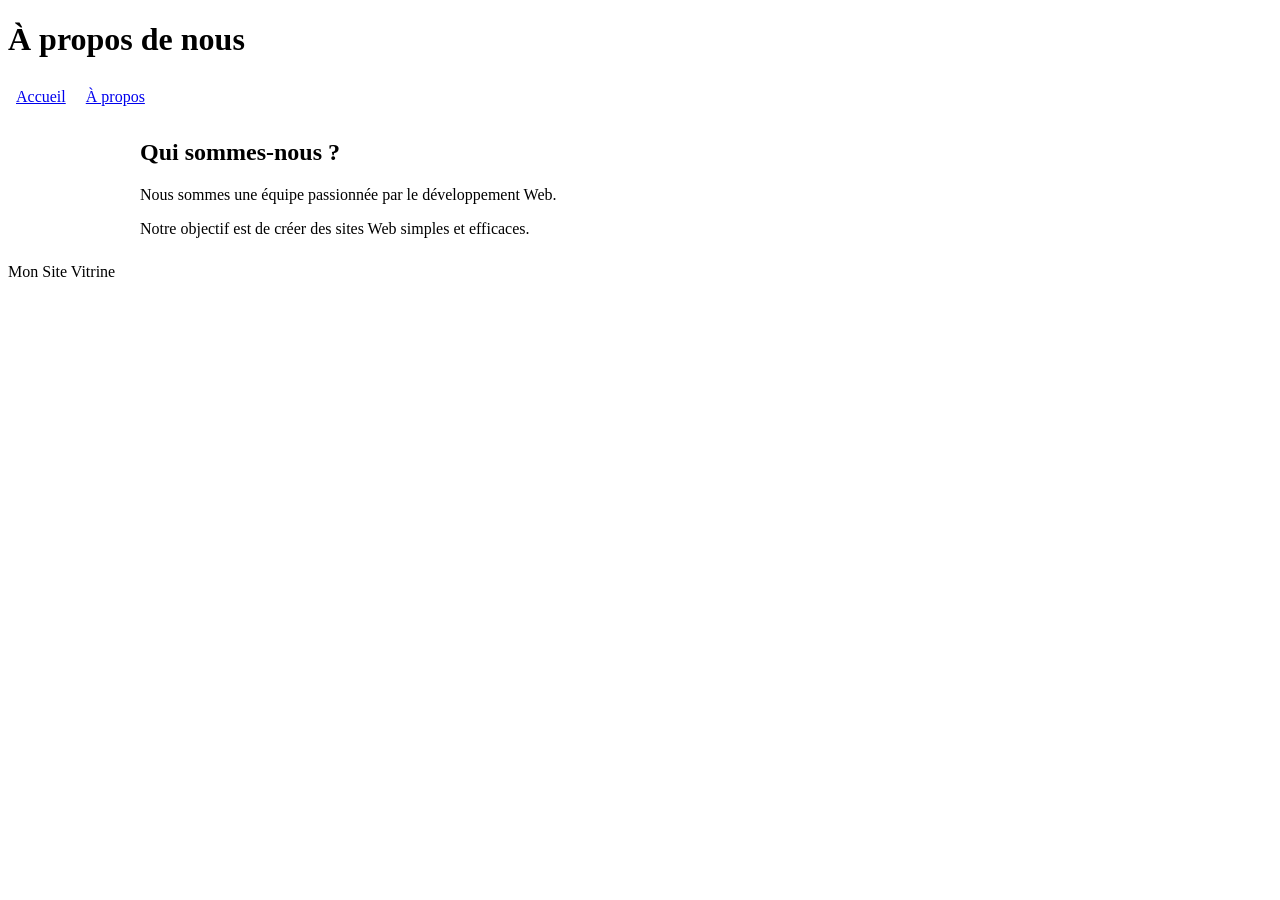
==== about.html @ dcab2001 "Ajout about.html et le lien dans la navigation" ====
<!DOCTYPE html>
<html lang="fr">
<head>
    <meta charset="UTF-8">
    <meta name="viewport" content="width=device-width, initial-scale=1.0">
    <title>À propos</title>
    <link rel="stylesheet" href="css/style.css">
</head>
<body>

    <header>
        <h1>À propos de nous</h1>
        <nav>
            <a href="index.html">Accueil</a>
            <a href="about.html">À propos</a>
        </nav>
    </header>

    <main>
        <section>
            <h2>Qui sommes-nous ?</h2>
            <p>Nous sommes une équipe passionnée par le développement Web.</p>
            <p>Notre objectif est de créer des sites Web simples et efficaces.</p>
        </section>
    </main>

    <footer>
        <p>Mon Site Vitrine</p>
    </footer>

</body>
</html>
---- css/style.css ----
section {
    max-width: 1000px;
    margin: 25px auto;
}

nav a {
    display: inline-block;
    padding: 8px;
}
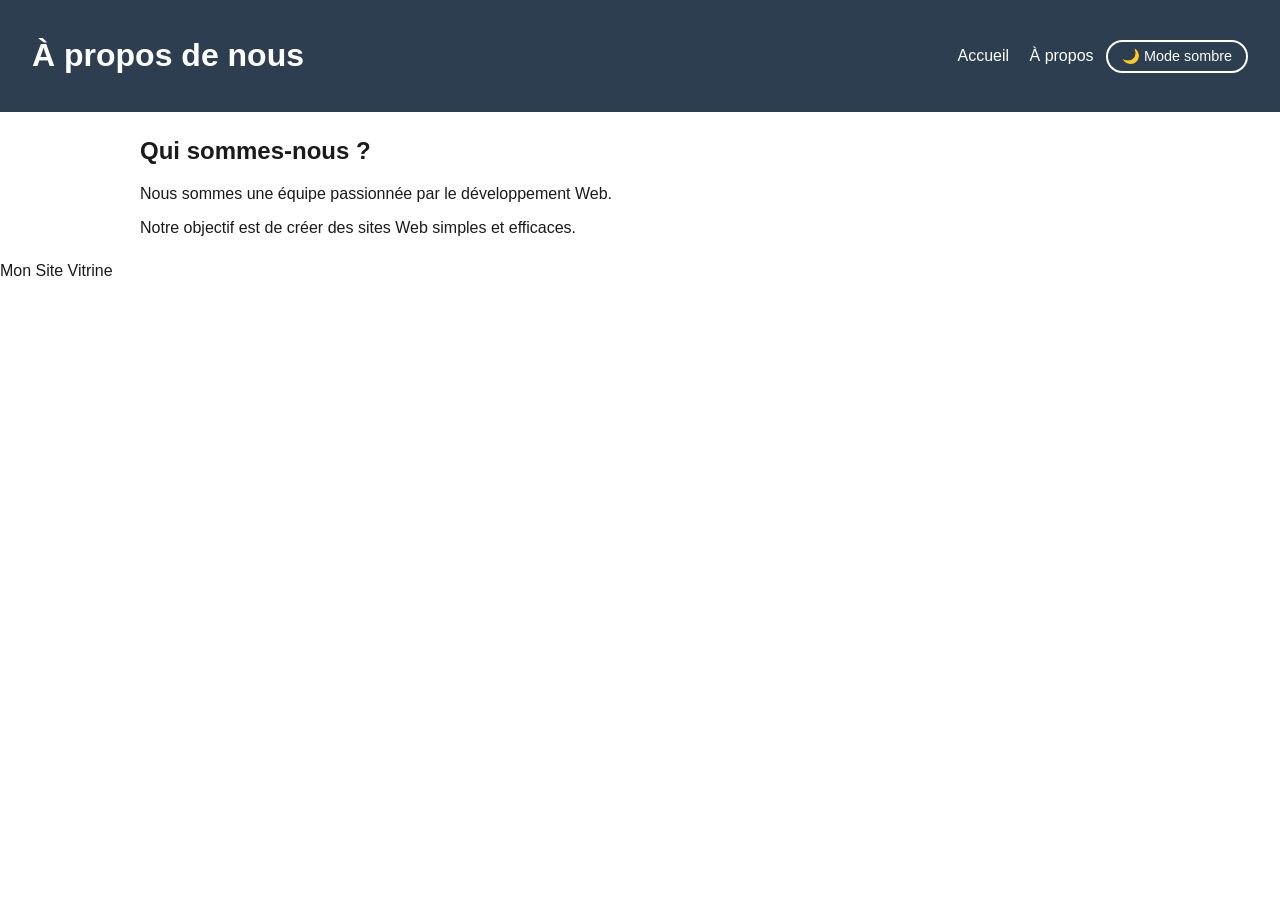
==== commit f857b314: "add navbar" ====
--- a/about.html
+++ b/about.html
@@ -5,6 +5,12 @@
     <meta name="viewport" content="width=device-width, initial-scale=1.0">
     <title>À propos</title>
     <link rel="stylesheet" href="css/style.css">
+    <script>
+        (function () {
+            const theme = localStorage.getItem("theme") || (window.matchMedia("(prefers-color-scheme: dark)").matches ? "dark" : "light");
+            document.documentElement.setAttribute("data-theme", theme);
+        })();
+    </script>
 </head>
 <body>
 
@@ -13,6 +19,7 @@
         <nav>
             <a href="index.html">Accueil</a>
             <a href="about.html">À propos</a>
+            <button id="theme-toggle" type="button">🌙 Mode sombre</button>
         </nav>
     </header>
 
@@ -28,5 +35,6 @@
         <p>Mon Site Vitrine</p>
     </footer>
 
+    <script src="js/script.js"></script>
 </body>
 </html>
--- a/css/style.css
+++ b/css/style.css
@@ -1,9 +1,150 @@
+:root {
+    --bg-color: #ffffff;
+    --text-color: #1a1a1a;
+    --header-bg: #2c3e50;
+    --header-text: #ffffff;
+    --primary-color: #3498db;
+    --white: #ffffff;
+    --card-bg: #f5f6fa;
+    --border-color: #e0e0e0;
+    --transition: 0.3s ease;
+}
+
+[data-theme="dark"] {
+    --bg-color: #121212;
+    --text-color: #e4e4e4;
+    --header-bg: #1a1a1a;
+    --header-text: #f1f1f1;
+    --primary-color: #5dade2;
+    --white: #ffffff;
+    --card-bg: #1e1e1e;
+    --border-color: #333333;
+}
+
+body {
+    margin: 0;
+    font-family: Arial, Helvetica, sans-serif;
+    background-color: var(--bg-color);
+    color: var(--text-color);
+    transition: background-color var(--transition), color var(--transition);
+}
+
+header {
+    background-color: var(--header-bg);
+    color: var(--header-text);
+    padding: 1rem 2rem;
+    display: flex;
+    justify-content: space-between;
+    align-items: center;
+    flex-wrap: wrap;
+    gap: 1rem;
+    transition: background-color var(--transition);
+}
+
 section {
     max-width: 1000px;
     margin: 25px auto;
 }
 
+article {
+    background-color: var(--card-bg);
+    border: 1px solid var(--border-color);
+    border-radius: 8px;
+    padding: 1rem;
+    margin-bottom: 1rem;
+    transition: background-color var(--transition), border-color var(--transition);
+}
+
 nav a {
     display: inline-block;
     padding: 8px;
+    color: var(--header-text);
+    text-decoration: none;
+}
+
+nav a:hover {
+    color: var(--primary-color);
+}
+
+#theme-toggle {
+    background: none;
+    border: 2px solid var(--header-text);
+    color: var(--header-text);
+    border-radius: 20px;
+    padding: 6px 14px;
+    cursor: pointer;
+    font-size: 0.9rem;
+    white-space: nowrap;
+    transition: border-color var(--transition), color var(--transition);
+}
+
+#theme-toggle:hover {
+    border-color: var(--primary-color);
+    color: var(--primary-color);
+}
+/* ==========================================
+   FOOTER ENRICHI
+   ========================================== */
+.site-footer {
+    background-color: #2c3e50;
+    color: #ffffff;
+    padding: 4rem 2rem 1.5rem 2rem;
+}
+
+.footer-content {
+    max-width: 1100px;
+    margin: 0 auto;
+    display: flex;
+    justify-content: space-between;
+    flex-wrap: wrap;
+    gap: 2rem;
+    margin-bottom: 3rem;
+}
+
+.footer-section {
+    flex: 1;
+    min-width: 250px;
+}
+
+.footer-section h3, 
+.footer-section h4 {
+    margin-bottom: 1rem;
+    color: var(--primary-color);
+}
+
+.footer-section p {
+    color: #bdc3c7;
+    font-size: 0.95rem;
+    line-height: 1.5;
+    margin-bottom: 0.5rem;
+}
+
+.footer-section ul {
+    list-style: none;
+    padding: 0;
+}
+
+.footer-section ul li {
+    margin-bottom: 0.5rem;
+}
+
+.footer-section ul li a {
+    color: #bdc3c7;
+    text-decoration: none;
+    transition: var(--transition);
+}
+
+.footer-section ul li a:hover {
+    color: var(--white);
+    padding-left: 5px;
+}
+
+.footer-bottom {
+    max-width: 1100px;
+    margin: 0 auto;
+    padding-top: 1.5rem;
+    border-top: 1px solid rgba(255, 255, 255, 0.1);
+    text-align: center;
+    font-size: 0.85rem;
+    color: #95a5a6;
 }
